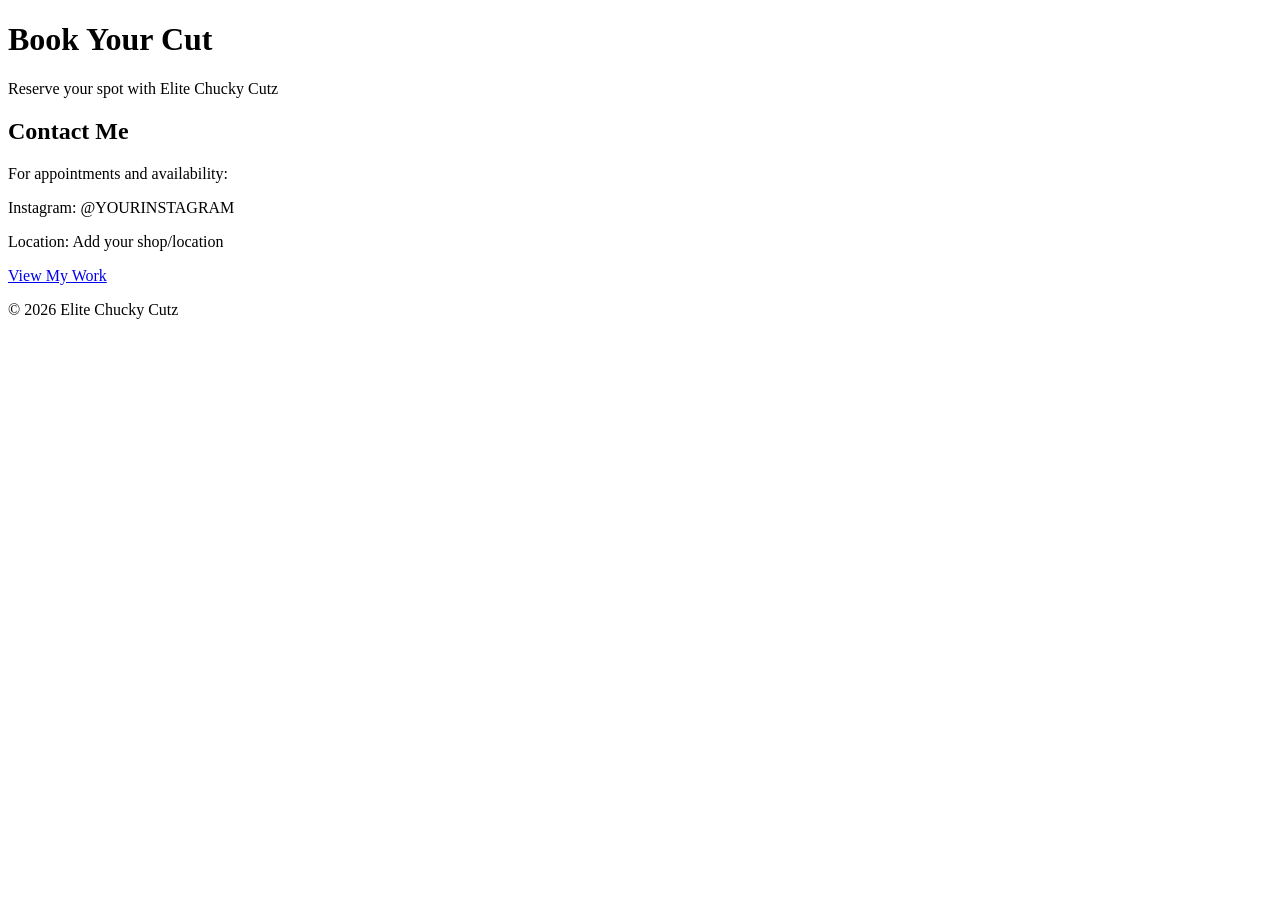
==== contact.html @ 5aeb308d "Create contact.html" ====
<!DOCTYPE html>
<html lang="en">
<head>
    <meta charset="UTF-8">
    <meta name="viewport" content="width=device-width, initial-scale=1.0">
    <title>Book | Elite Chucky Cutz</title>
    <link rel="stylesheet" href="css/style.css">
</head>

<body>

<header>
    <h1>Book Your Cut</h1>
    <p>Reserve your spot with Elite Chucky Cutz</p>
</header>

<section class="hero">

<h2>Contact Me</h2>

<p>For appointments and availability:</p>

<p>Instagram: @YOURINSTAGRAM</p>

<p>Location: Add your shop/location</p>

<a href="gallery.html">View My Work</a>

</section>

<footer>
<p>© 2026 Elite Chucky Cutz</p>
</footer>

</body>
</html>
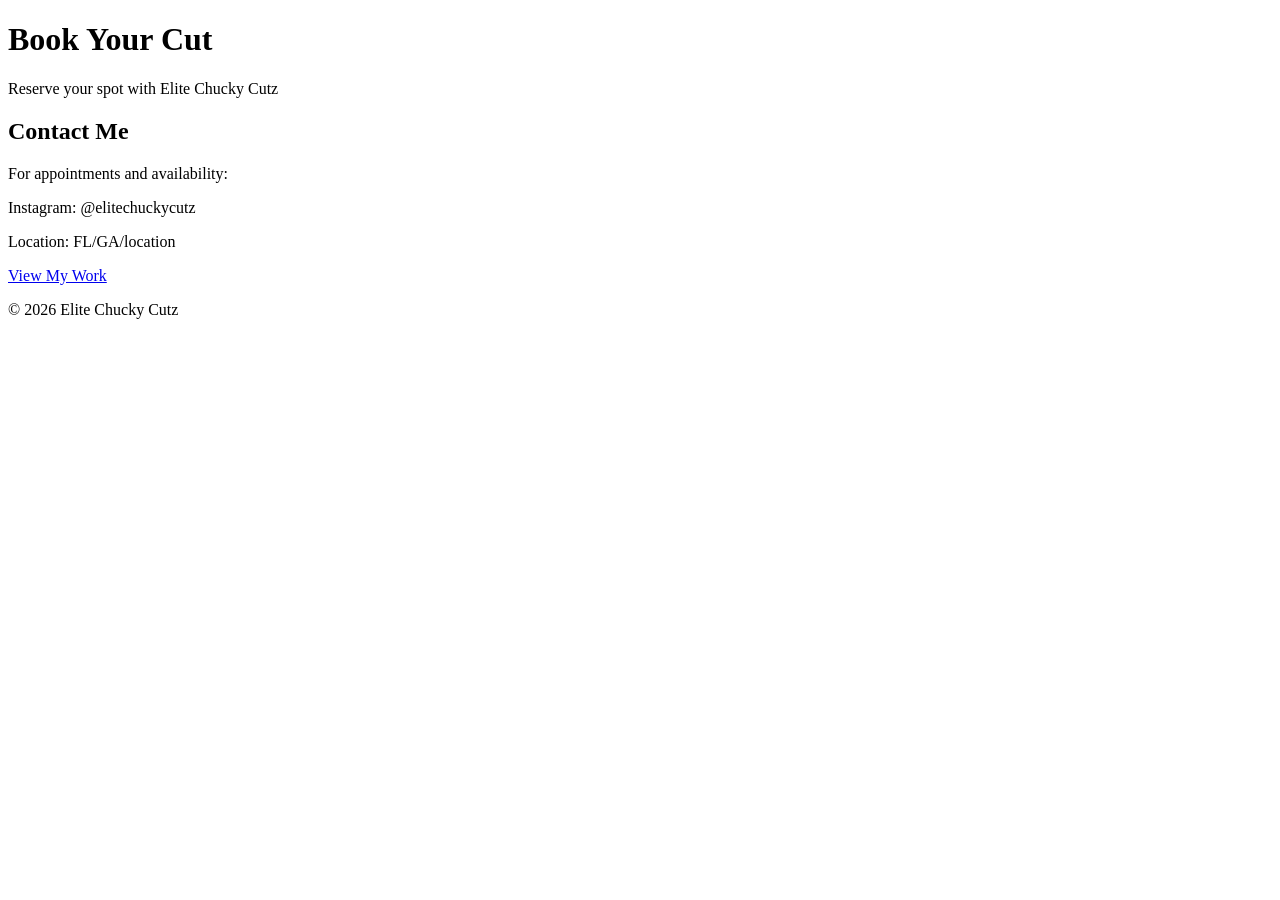
==== commit 431563db: "Update contact.html" ====
--- a/contact.html
+++ b/contact.html
@@ -20,9 +20,9 @@
 
 <p>For appointments and availability:</p>
 
-<p>Instagram: @YOURINSTAGRAM</p>
+<p>Instagram: @elitechuckycutz</p>
 
-<p>Location: Add your shop/location</p>
+<p>Location: FL/GA/location</p>
 
 <a href="gallery.html">View My Work</a>
 
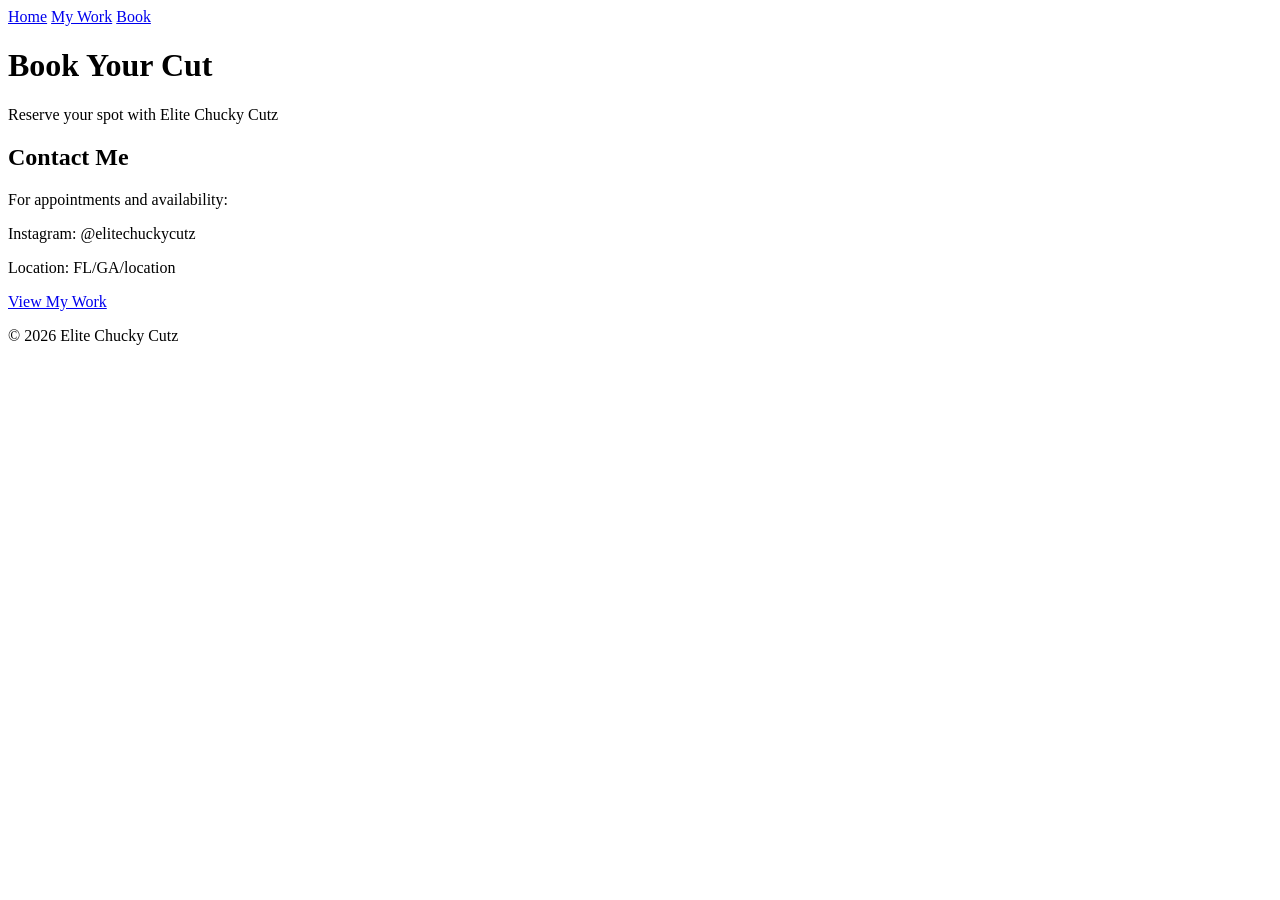
==== commit 131a2b31: "Update contact.html" ====
--- a/contact.html
+++ b/contact.html
@@ -10,6 +10,12 @@
 <body>
 
 <header>
+    <nav>
+        <a href="index.html">Home</a>
+        <a href="gallery.html">My Work</a>
+        <a href="contact.html">Book</a>
+    </nav>
+
     <h1>Book Your Cut</h1>
     <p>Reserve your spot with Elite Chucky Cutz</p>
 </header>
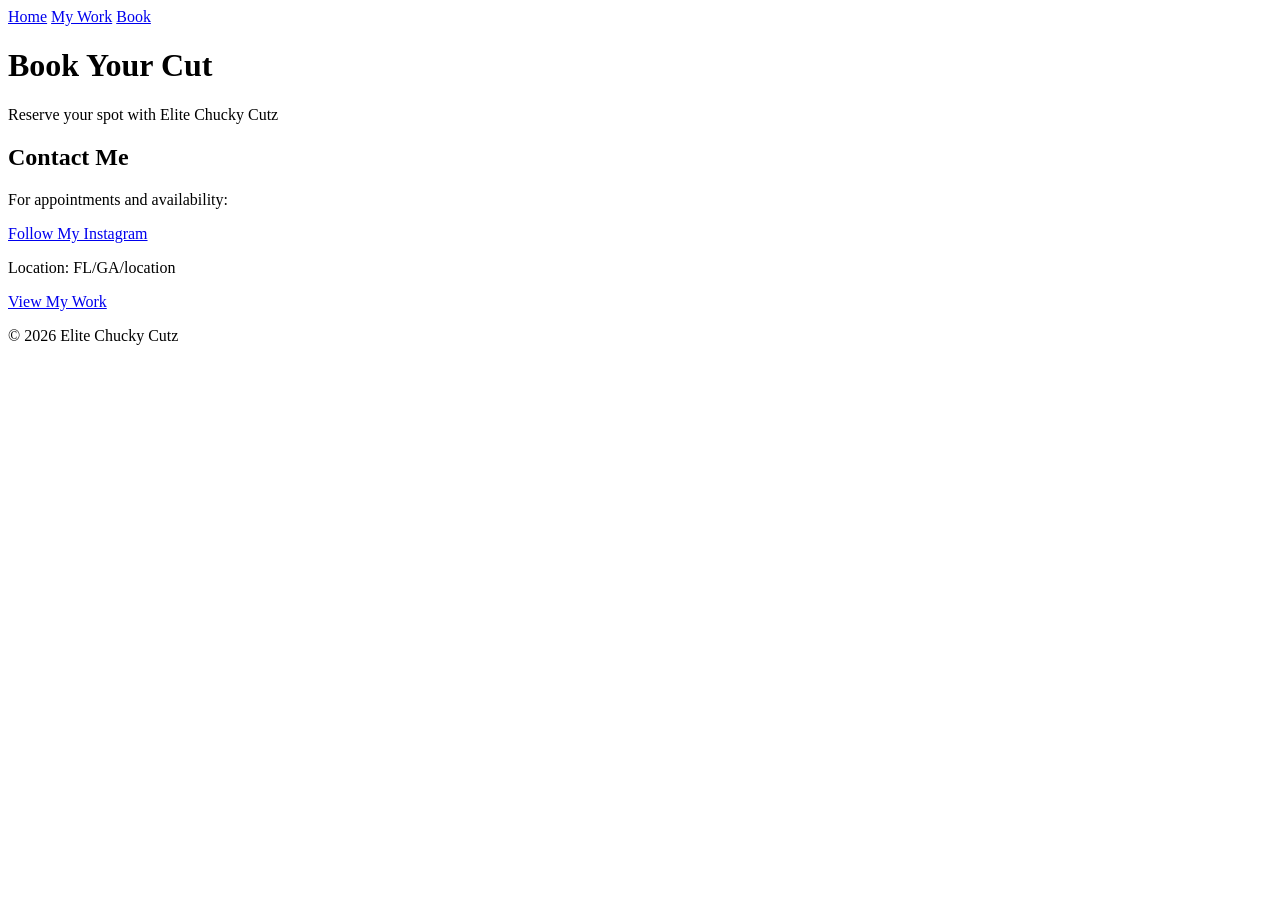
==== commit 828e5d6b: "Update contact.html" ====
--- a/contact.html
+++ b/contact.html
@@ -26,7 +26,9 @@
 
 <p>For appointments and availability:</p>
 
-<p>Instagram: @elitechuckycutz</p>
+<a class="instagram" href="https://instagram.com/YOURUSERNAME" target="_blank">
+    Follow My Instagram
+</a>
 
 <p>Location: FL/GA/location</p>
 
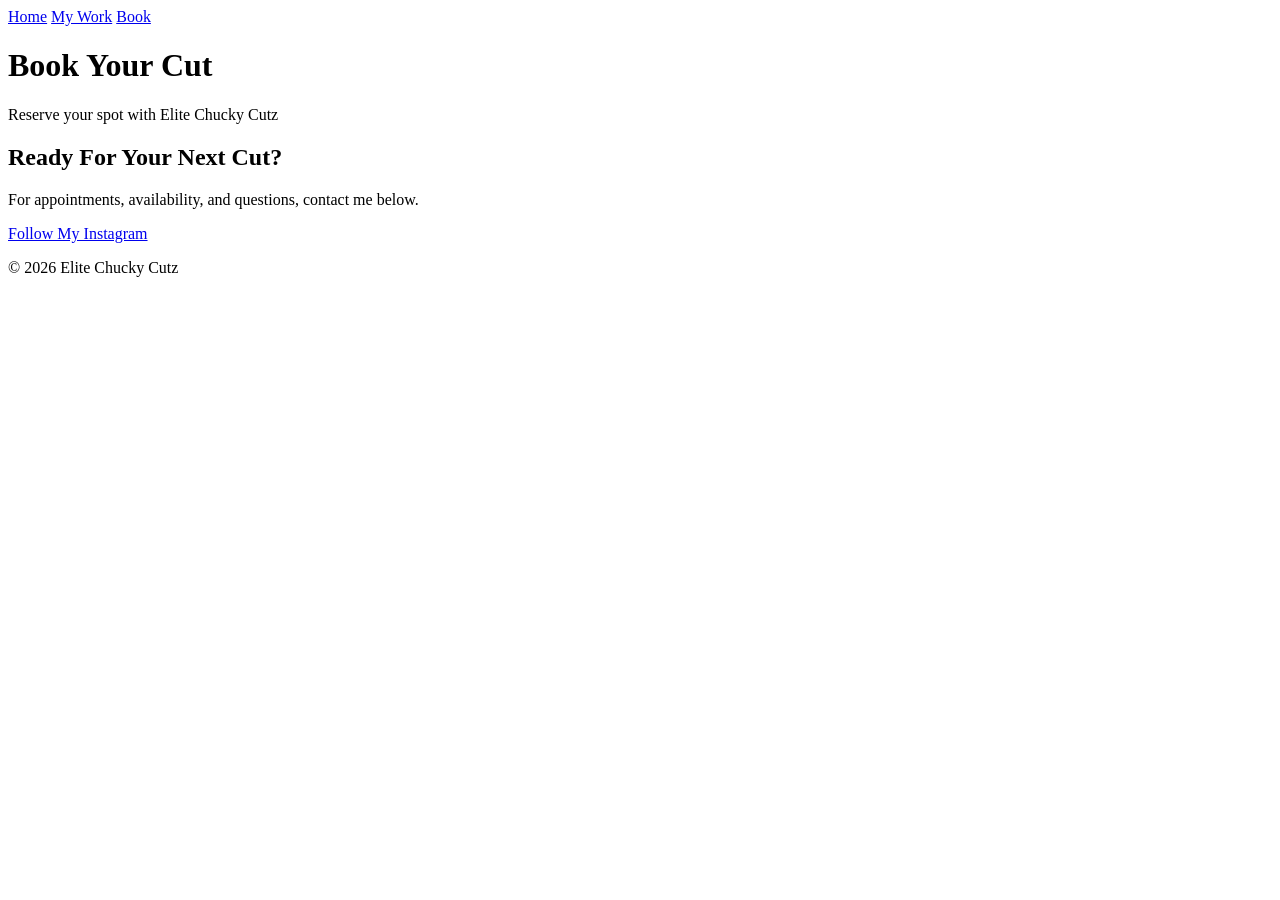
==== commit ee1c35bf: "Update contact.html" ====
--- a/contact.html
+++ b/contact.html
@@ -22,17 +22,15 @@
 
 <section class="hero">
 
-<h2>Contact Me</h2>
+<h2>Ready For Your Next Cut?</h2>
 
-<p>For appointments and availability:</p>
+<p>
+For appointments, availability, and questions, contact me below.
+</p>
 
 <a class="instagram" href="https://instagram.com/YOURUSERNAME" target="_blank">
-    Follow My Instagram
+Follow My Instagram
 </a>
-
-<p>Location: FL/GA/location</p>
-
-<a href="gallery.html">View My Work</a>
 
 </section>
 
